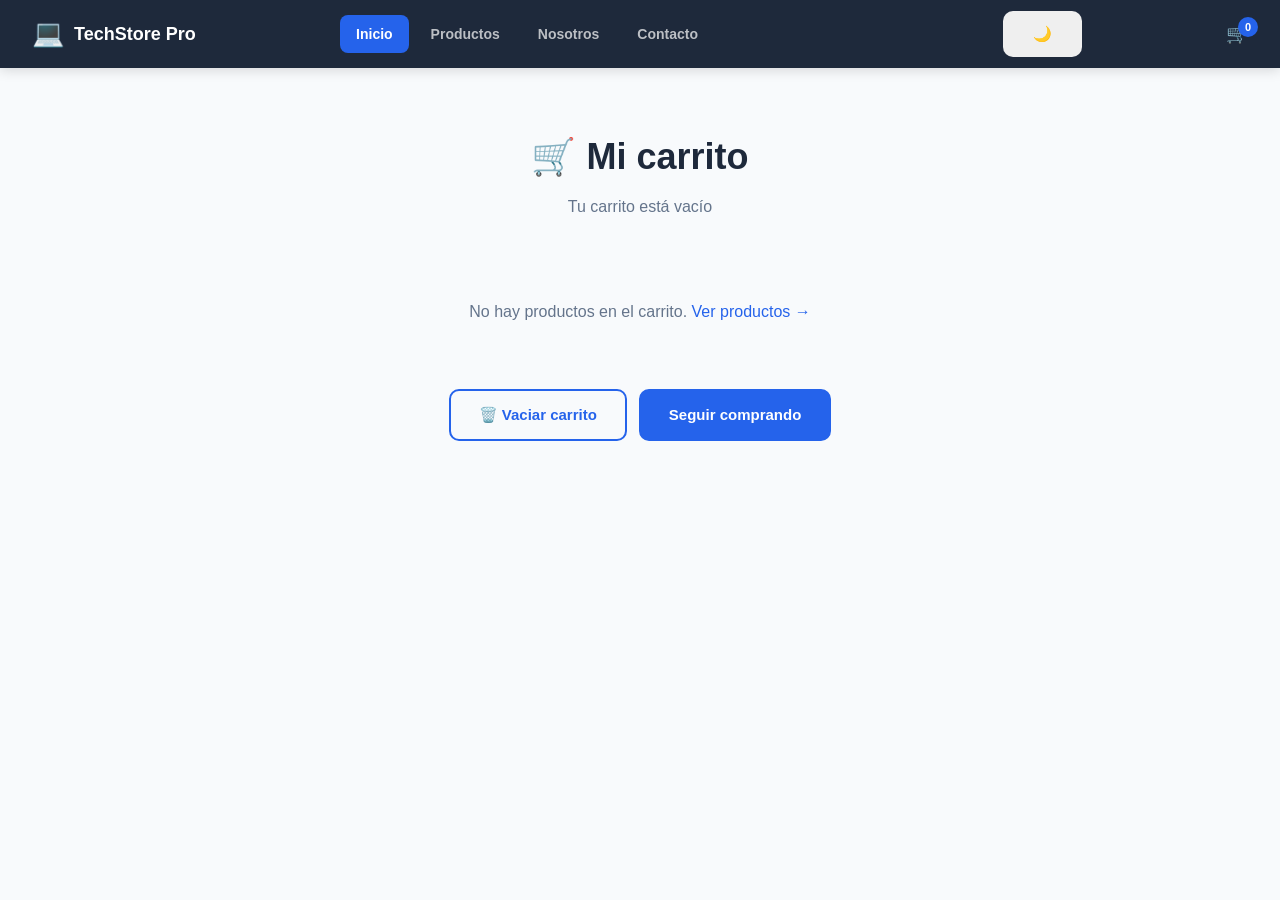
==== carrito.html @ 285c1729 "solucion del error" ====
<!DOCTYPE html>
<html lang="es">
<head>
    <meta charset="UTF-8">
    <meta name="viewport" content="width=device-width, initial-scale=1.0">
    <title>TechStore Pro | Inicio </title>
    <link rel="stylesheet" href="css/styles.css">
</head>
<body>
     <!-- BARRA SCROLL — S06: div vacío, el CSS lo posiciona y el JS le da el ancho -->
     <div class="barra-scroll" id="barra-scroll"></div>
     <!-- ============================================================
          HEADER — Copia este bloque IGUAL en todas las páginas
          Solo cambia el class="activo" al enlace de la página actual
          ============================================================ -->
     <header class="header">
       <div class="header-logo">
         <!--
           ✏️ Opción A: Logo con imagen
           <img src="img/logo.png" alt="Logo mi proyecto" class="logo-img">
           ✏️ Opción B: Solo texto (más fácil para empezar)
         -->
         <span class="logo-icono">💻</span>
         <span class="logo-texto">TechStore Pro</span>
       </div>
   
       <!-- Botón hamburguesa — JavaScript lo activará en la próxima sesión -->
       <button id="menu-toggle" class="menu-toggle" aria-label="Abrir menú" aria-expanded="false">
         <span></span>
         <span></span>
         <span></span>
       </button>
   
       <nav id="nav-menu" class="nav-menu">
         <!-- class="activo" va en el enlace de la página actual -->
         <a href="index.html" class="activo">Inicio</a>
         <!--
           ✏️ Ajusta los nombres según tu proyecto:
           - Tienda: "Productos", "Ofertas"
           - Servicios: "Servicios", "Portafolio"
           - Educación: "Cursos", "Instructores"
           - Restaurante: "Menú", "Reservas"
         -->
         <a href="productos.html">Productos</a>
         <a href="nosotros.html">Nosotros</a>
         <a href="contacto.html">Contacto</a>
       
       </nav>
    

       <div class="header-acciones"></div>
         <button id ="btn-tema" class="btn tema "aria-label="cambiar tema ">🌙</button>
         <div class="carrito-badge-contenedor">
           <span>🛒</span>
           <span class="carrito-badge" id="carrito-badge">0</span>
         </div>
       </div>
     </header>
     <main>
        <section class="seccion-carrito" id="seccion-carrito">
          <div class="seccion-header">
            <h2>🛒 Mi carrito</h2>
            <p id="carrito-resumen">Cargando...</p>
          </div>
          
          <!-- ✏️ La lista de productos se genera con JavaScript -->
          <div id="lista-carrito"></div>
          
          <!-- Botón para vaciar el carrito -->
          <div class="carrito-acciones">
            <button id="btn-vaciar" class="btn btn-secundario">🗑️ Vaciar carrito</button>
            <a href="index.html" class="btn btn-primario">Seguir comprando</a>
          </div>
        </section>
      </main>
      <script src="js/main.js"></script>
</body>
</html>
---- css/styles.css ----
/* ============================================================
   VARIABLES CSS — ✏️ PERSONALIZA ESTOS COLORES
   Son los colores de tu proyecto. Cámbialos aquí y se
   actualizan en toda la página automáticamente.
   ============================================================ */
:root {
  /* ✏️ Color principal de tu marca (botones, enlaces activos, acentos) */
  --color-primario:    #2563eb;

  /* ✏️ Color secundario (hover, detalles) */
  --color-secundario:  #1d4ed8;

  /* ✏️ Color oscuro (header, footer, textos) */
  --color-oscuro:      #1e293b;

  /* ✏️ Color de fondo general de la página */
  --color-fondo:       #f8fafc;

  /* ✏️ Color de fondo de las tarjetas */
  --color-blanco:      #ffffff;

  /* ✏️ Color del texto principal */
  --color-texto:       #334155;

  /* ✏️ Color del texto secundario / descripciones */
  --color-texto-suave: #64748b;

  /* ✏️ Color del borde de tarjetas y separadores */
  --color-borde:       #e2e8f0;

  /* Radio de bordes (no es necesario cambiar) */
  --radio:             10px;
  --radio-grande:      16px;

  /* Sombra suave para tarjetas */
  --sombra:            0 2px 12px rgba(0,0,0,0.07);
  --sombra-hover:      0 8px 28px rgba(0,0,0,0.13);

  /* Altura del header (usada para el top del sticky) */
  --alto-header:       68px;
}

/* ============================================================
   RESET Y BASE
   ============================================================ */
*, *::before, *::after {
  margin: 0;
  padding: 0;
  box-sizing: border-box;
}

html { scroll-behavior: smooth; }

body {
  font-family: 'Inter', Arial, sans-serif;
  background-color: var(--color-fondo);
  color: var(--color-texto);
  line-height: 1.6;
  font-size: 16px;
}

img {
  max-width: 100%;
  display: block;
}

a {
  color: var(--color-primario);
  text-decoration: none;
  transition: color .2s;
}

a:hover { color: var(--color-secundario); }

/* ============================================================
   HEADER
   ============================================================ */
.header {
  background-color: var(--color-oscuro);
  height: var(--alto-header);
  padding: 0 32px;
  position: sticky;
  top: 0;
  z-index: 100;

  /* Flexbox: logo izquierda · hamburguesa + nav derecha */
  display: flex;
  align-items: center;
  justify-content: space-between;

  box-shadow: 0 2px 12px rgba(0,0,0,0.15);
}

/* Logo */
.header-logo {
  display: flex;
  align-items: center;
  gap: 10px;
  text-decoration: none;
}

.logo-icono { font-size: 26px; }

.logo-texto {
  font-size: 18px;
  font-weight: 800;
  color: white;
  /* ✏️ Puedes cambiar el color del texto del logo */
  white-space: nowrap;
}

/* Navegación */
.nav-menu {
  display: flex;
  gap: 6px;
  align-items: center;
}

.nav-menu a {
  color: rgba(255,255,255,0.7);
  font-size: 14px;
  font-weight: 600;
  padding: 8px 16px;
  border-radius: 8px;
  transition: all .2s;
}

.nav-menu a:hover {
  color: white;
  background: rgba(255,255,255,0.1);
}

/* Enlace activo — página actual */
.nav-menu a.activo {
  color: white;
  background: var(--color-primario);
}

/* Botón hamburguesa — visible solo en móvil */
.menu-toggle {
  display: none;       /* Se muestra en el media query de abajo */
  flex-direction: column;
  gap: 5px;
  background: none;
  border: none;
  cursor: pointer;
  padding: 8px;
  border-radius: 8px;
  transition: background .2s;
}

.menu-toggle:hover { background: rgba(255,255,255,0.1); }

.menu-toggle span {
  display: block;
  width: 24px;
  height: 2px;
  background: white;
  border-radius: 2px;
  transition: all .3s;
}

/* ============================================================
   BOTONES
   ============================================================ */
.btn {
  display: inline-block;
  padding: 12px 28px;
  border-radius: var(--radio);
  font-size: 15px;
  font-weight: 700;
  cursor: pointer;
  border: 2px solid transparent;
  transition: all .2s;
  text-align: center;
}

.btn-primario {
  background-color: var(--color-primario);
  color: white;
  border-color: var(--color-primario);
}

.btn-primario:hover {
  background-color: var(--color-secundario);
  border-color: var(--color-secundario);
  color: white;
  transform: translateY(-1px);
  box-shadow: var(--sombra-hover);
}

.btn-secundario {
  background-color: transparent;
  color: var(--color-primario);
  border-color: var(--color-primario);
}

.btn-secundario:hover {
  background-color: var(--color-primario);
  color: white;
}

/* ============================================================
   HERO
   ============================================================ */
.hero {
  /* ✏️ Cambia el gradiente por los colores de tu proyecto */
  background: linear-gradient(135deg, var(--color-oscuro) 0%, #1e3a5f 100%);
  color: white;
  padding: 100px 32px;
  min-height: 500px;

  display: flex;
  align-items: center;
  justify-content: center;
}

.hero-contenido {
  max-width: 700px;
  text-align: center;
  display: flex;
  flex-direction: column;
  align-items: center;
  gap: 20px;
}

.hero h1 {
  font-size: clamp(32px, 5vw, 60px);
  font-weight: 800;
  line-height: 1.15;
  color: white;
}

.hero-destacado {
  /* ✏️ Color del texto destacado en el hero */
  color: #93c5fd;
}

.hero p {
  font-size: 18px;
  color: rgba(255,255,255,0.75);
  max-width: 560px;
  line-height: 1.7;
}

.hero-acciones {
  display: flex;
  gap: 16px;
  flex-wrap: wrap;
  justify-content: center;
  margin-top: 8px;
}

/* ============================================================
   SECCIONES GENERALES
   ============================================================ */
.seccion-header {
  text-align: center;
  margin-bottom: 40px;
}

.seccion-header h2 {
  font-size: clamp(24px, 3vw, 36px);
  font-weight: 800;
  color: var(--color-oscuro);
  margin-bottom: 8px;
}

.seccion-header p {
  font-size: 16px;
  color: var(--color-texto-suave);
  max-width: 500px;
  margin: 0 auto;
}

.seccion-cta {
  text-align: center;
  margin-top: 40px;
}

/* ============================================================
   GRID DE TARJETAS
   ============================================================ */
.seccion-tarjetas {
  padding: 80px 32px;
  max-width: 1200px;
  margin: 0 auto;
}

.grid-tarjetas {
  display: grid;
  grid-template-columns: repeat(3, 1fr);
  gap: 24px;
}

.tarjeta {
  background: var(--color-blanco);
  border: 1px solid var(--color-borde);
  border-radius: var(--radio-grande);
  overflow: hidden;
  box-shadow: var(--sombra);
  transition: transform .25s, box-shadow .25s;
  display: flex;
  flex-direction: column;
}

.tarjeta:hover {
  transform: translateY(-5px);
  box-shadow: var(--sombra-hover);
}

.tarjeta-img {
  width: 100%;
  height: 200px;
  object-fit: cover;
}

.tarjeta-info {
  padding: 20px;
  flex: 1;
  display: flex;
  flex-direction: column;
  gap: 8px;
}

.tarjeta-nombre {
  font-size: 16px;
  font-weight: 700;
  color: var(--color-oscuro);
}

.tarjeta-desc {
  font-size: 14px;
  color: var(--color-texto-suave);
  line-height: 1.6;
  flex: 1;
}

.tarjeta-pie {
  display: flex;
  align-items: center;
  justify-content: space-between;
  margin-top: 12px;
  padding-top: 12px;
  border-top: 1px solid var(--color-borde);
}

.tarjeta-precio {
  font-size: 17px;
  font-weight: 800;
  color: var(--color-primario);
}

.btn-accion {
  background: var(--color-primario);
  color: white;
  border: none;
  padding: 8px 18px;
  border-radius: 8px;
  font-size: 13px;
  font-weight: 700;
  cursor: pointer;
  transition: background .2s, transform .2s;
}

.btn-accion:hover {
  background: var(--color-secundario);
  transform: translateY(-1px);
}

/* ============================================================
   SECCIÓN ABOUT (mini — index.html)
   ============================================================ */
.seccion-about {
  background: var(--color-oscuro);
  color: white;
  padding: 80px 32px;

  display: grid;
  grid-template-columns: 1fr 1fr;
  gap: 60px;
  align-items: center;
  max-width: 100%;
}

.about-texto h2 {
  font-size: clamp(24px, 3vw, 36px);
  font-weight: 800;
  margin-bottom: 16px;
  color: white;
}

.about-texto p {
  font-size: 16px;
  color: rgba(255,255,255,0.65);
  line-height: 1.75;
  margin-bottom: 24px;
}

.about-stats {
  display: flex;
  gap: 32px;
  justify-content: center;
  flex-wrap: wrap;
}

.stat {
  text-align: center;
  display: flex;
  flex-direction: column;
  gap: 6px;
}

.stat-numero {
  font-size: 40px;
  font-weight: 800;
  color: var(--color-primario);
  /* ✏️ Puedes cambiar el color de las estadísticas */
  line-height: 1;
}

.stat-label {
  font-size: 13px;
  color: rgba(255,255,255,0.55);
  text-transform: uppercase;
  letter-spacing: 1px;
  font-weight: 600;
}

/* ============================================================
   FOOTER
   ============================================================ */
.footer {
  background-color: var(--color-oscuro);
  color: rgba(255,255,255,0.7);
  padding: 60px 32px 0;
  border-top: 1px solid rgba(255,255,255,0.07);
}

.footer-contenido {
  max-width: 1200px;
  margin: 0 auto;
  display: grid;
  grid-template-columns: 2fr 1fr 1fr;
  gap: 48px;
  padding-bottom: 48px;
  border-bottom: 1px solid rgba(255,255,255,0.08);
}

.footer-marca .logo-texto { font-size: 18px; font-weight: 800; color: white; }
.footer-marca p { font-size: 13.5px; color: rgba(255,255,255,0.45); margin-top: 10px; line-height: 1.6; max-width: 240px; }

.footer-nav, .footer-contacto { display: flex; flex-direction: column; gap: 10px; }

.footer-nav h4, .footer-contacto h4 {
  font-size: 12px;
  font-weight: 700;
  text-transform: uppercase;
  letter-spacing: 1.5px;
  color: rgba(255,255,255,0.4);
  margin-bottom: 6px;
}

.footer-nav a {
  color: rgba(255,255,255,0.65);
  font-size: 14px;
  transition: color .2s;
}

.footer-nav a:hover { color: white; }

.footer-contacto p { font-size: 14px; color: rgba(255,255,255,0.55); }

.footer-copy {
  max-width: 1200px;
  margin: 0 auto;
  padding: 20px 0;
  text-align: center;
  font-size: 13px;
  color: rgba(255,255,255,0.3);
}

/* ============================================================
   ESTILOS PÁGINA PRODUCTOS (productos.html)
   ============================================================ */
.page-header {
  background: var(--color-oscuro);
  color: white;
  padding: 60px 32px;
  text-align: center;
}

.page-header h1 {
  font-size: clamp(28px, 4vw, 48px);
  font-weight: 800;
  margin-bottom: 12px;
}

.page-header p {
  font-size: 17px;
  color: rgba(255,255,255,0.6);
  max-width: 500px;
  margin: 0 auto;
}

.breadcrumb {
  font-size: 13px;
  color: rgba(255,255,255,0.4);
  margin-top: 16px;
}

.breadcrumb a { color: rgba(255,255,255,0.6); }
.breadcrumb a:hover { color: white; }

/* ============================================================
   ESTILOS PÁGINA NOSOTROS (nosotros.html)
   ============================================================ */
.seccion-mision {
  padding: 80px 32px;
  max-width: 1200px;
  margin: 0 auto;
  display: grid;
  grid-template-columns: 1fr 1fr;
  gap: 60px;
  align-items: center;
}

.mision-texto h2 {
  font-size: clamp(24px, 3vw, 36px);
  font-weight: 800;
  color: var(--color-oscuro);
  margin-bottom: 16px;
}

.mision-texto p {
  font-size: 15px;
  color: var(--color-texto-suave);
  line-height: 1.8;
  margin-bottom: 16px;
}

.mision-valores {
  display: flex;
  flex-direction: column;
  gap: 16px;
}

.valor {
  background: var(--color-blanco);
  border: 1px solid var(--color-borde);
  border-left: 4px solid var(--color-primario);
  border-radius: 0 var(--radio) var(--radio) 0;
  padding: 16px 20px;
}

.valor h3 { font-size: 15px; font-weight: 700; color: var(--color-oscuro); margin-bottom: 4px; }
.valor p  { font-size: 13.5px; color: var(--color-texto-suave); }

/* Grid del equipo */
.seccion-equipo {
  background: var(--color-fondo);
  padding: 80px 32px;
  text-align: center;
  border-top: 1px solid var(--color-borde);
}

.grid-equipo {
  display: grid;
  grid-template-columns: repeat(3, 1fr);
  gap: 28px;
  max-width: 900px;
  margin: 40px auto 0;
}

.miembro {
  background: var(--color-blanco);
  border: 1px solid var(--color-borde);
  border-radius: var(--radio-grande);
  padding: 28px 20px;
  box-shadow: var(--sombra);
  text-align: center;
  display: flex;
  flex-direction: column;
  align-items: center;
  gap: 10px;
}

.miembro-avatar {
  width: 80px;
  height: 80px;
  border-radius: 50%;
  object-fit: cover;
  border: 3px solid var(--color-primario);
}

.miembro-avatar-placeholder {
  width: 80px;
  height: 80px;
  border-radius: 50%;
  background: linear-gradient(135deg, var(--color-primario), var(--color-secundario));
  display: flex;
  align-items: center;
  justify-content: center;
  font-size: 28px;
  color: white;
}

.miembro h3 { font-size: 16px; font-weight: 700; color: var(--color-oscuro); }
.miembro .cargo { font-size: 13px; color: var(--color-primario); font-weight: 600; }
.miembro p { font-size: 13.5px; color: var(--color-texto-suave); line-height: 1.6; }

/* ============================================================
   ESTILOS PÁGINA CONTACTO (contacto.html)
   ============================================================ */
.seccion-contacto {
  padding: 80px 32px;
  max-width: 1200px;
  margin: 0 auto;
  display: grid;
  grid-template-columns: 2fr 1fr;
  gap: 48px;
  align-items: start;
}

.form-contacto {
  background: var(--color-blanco);
  border: 1px solid var(--color-borde);
  border-radius: var(--radio-grande);
  padding: 36px;
  box-shadow: var(--sombra);
  display: flex;
  flex-direction: column;
  gap: 20px;
}

.form-contacto h2 {
  font-size: 26px;
  font-weight: 800;
  color: var(--color-oscuro);
  margin-bottom: 4px;
}

.form-contacto > p {
  font-size: 14px;
  color: var(--color-texto-suave);
  margin-bottom: 8px;
}

/* Campos del formulario */
.campo {
  display: flex;
  flex-direction: column;
  gap: 6px;
}

.campo label {
  font-size: 14px;
  font-weight: 600;
  color: var(--color-oscuro);
}

.campo input,
.campo textarea,
.campo select {
  padding: 12px 16px;
  border: 1px solid var(--color-borde);
  border-radius: var(--radio);
  font-size: 15px;
  font-family: inherit;
  color: var(--color-texto);
  background: var(--color-fondo);
  transition: border-color .2s, box-shadow .2s;
  outline: none;
}

.campo input:focus,
.campo textarea:focus,
.campo select:focus {
  border-color: var(--color-primario);
  box-shadow: 0 0 0 3px rgba(37,99,235,0.12);
  background: white;
}

/* Estado de error — JavaScript agrega esta clase */
.campo.tiene-error input,
.campo.tiene-error textarea {
  border-color: #ef4444;
  box-shadow: 0 0 0 3px rgba(239,68,68,0.1);
}

/* Mensaje de error — JavaScript escribe el texto aquí */
.campo .error {
  font-size: 12px;
  color: #ef4444;
  font-weight: 600;
  min-height: 16px;
}

.campo textarea { resize: vertical; min-height: 120px; }

.btn-enviar {
  background: var(--color-primario);
  color: white;
  border: none;
  padding: 14px 32px;
  border-radius: var(--radio);
  font-size: 16px;
  font-weight: 700;
  cursor: pointer;
  transition: background .2s, transform .2s;
  align-self: flex-start;
}

.btn-enviar:hover {
  background: var(--color-secundario);
  transform: translateY(-1px);
}

/* Columna de datos de contacto */
.datos-contacto {
  display: flex;
  flex-direction: column;
  gap: 16px;
}

.dato-item {
  background: var(--color-blanco);
  border: 1px solid var(--color-borde);
  border-radius: var(--radio);
  padding: 20px;
  display: flex;
  align-items: flex-start;
  gap: 14px;
  box-shadow: var(--sombra);
}

.dato-icono {
  font-size: 22px;
  flex-shrink: 0;
  margin-top: 2px;
}

.dato-item h4 { font-size: 14px; font-weight: 700; color: var(--color-oscuro); margin-bottom: 4px; }
.dato-item p  { font-size: 13.5px; color: var(--color-texto-suave); line-height: 1.5; }

/* ============================================================
   RESPONSIVE — TABLET (768px)
   ============================================================ */
@media (max-width: 768px) {

  /* Header: mostrar botón hamburguesa, ocultar nav */
  .menu-toggle { display: flex; }

  .nav-menu {
    display: none;
    position: absolute;
    top: var(--alto-header);
    left: 0; right: 0;
    background: var(--color-oscuro);
    flex-direction: column;
    padding: 16px;
    gap: 4px;
    border-top: 1px solid rgba(255,255,255,0.08);
    box-shadow: 0 8px 24px rgba(0,0,0,0.2);
  }

  /* JavaScript agrega .open al nav-menu */
  .nav-menu.open { display: flex; }

  .nav-menu a { padding: 12px 16px; border-radius: 8px; }

  /* Grid tarjetas: 3 → 2 columnas */
  .grid-tarjetas { grid-template-columns: repeat(2, 1fr); }

  /* About: 2 → 1 columna */
  .seccion-about { grid-template-columns: 1fr; gap: 40px; padding: 60px 24px; }

  /* Footer: 3 → 1 columna */
  .footer-contenido { grid-template-columns: 1fr; gap: 32px; }

  /* Nosotros misión: 2 → 1 columna */
  .seccion-mision { grid-template-columns: 1fr; gap: 40px; padding: 60px 24px; }

  /* Equipo: 3 → 2 columnas */
  .grid-equipo { grid-template-columns: repeat(2, 1fr); }

  /* Contacto: 2 → 1 columna */
  .seccion-contacto { grid-template-columns: 1fr; padding: 60px 24px; }

  /* Padding general */
  .seccion-tarjetas { padding: 60px 24px; }
  .seccion-equipo   { padding: 60px 24px; }
  .hero             { padding: 80px 24px; }

}

/* ============================================================
   RESPONSIVE — MÓVIL (480px)
   ============================================================ */
@media (max-width: 480px) {

  .header { padding: 0 16px; }

  /* Grid tarjetas: 2 → 1 columna */
  .grid-tarjetas { grid-template-columns: 1fr; }

  /* Equipo: 2 → 1 columna */
  .grid-equipo { grid-template-columns: 1fr; max-width: 340px; }

  /* Estadísticas del about */
  .about-stats { gap: 24px; }
  .stat-numero { font-size: 32px; }

  /* Hero */
  .hero { padding: 60px 16px; min-height: auto; }
  .hero-acciones { flex-direction: column; width: 100%; }
  .hero-acciones .btn { width: 100%; text-align: center; }

  /* Formulario */
  .form-contacto { padding: 24px 16px; }
  .btn-enviar { width: 100%; }

  .page-header { padding: 40px 16px; }
  .seccion-tarjetas { padding: 40px 16px; }

}


/* ── MODAL PRODUCTO · S06 ─────────────────────────── */
.modal-overlay {
  position: fixed;
  inset: 0;
  background: rgba(0, 0, 0, 0.55);
  z-index: 500;
  display: none;
  align-items: center;
  justify-content: center;
  padding: 20px;
}

.modal-overlay.visible {
  display: flex;
}

.modal-caja {
  background: #fff;
  border-radius: 20px;
  padding: 40px;
  max-width: 400px;
  width: 100%;
  text-align: center;
  position: relative;
  box-shadow: 0 24px 64px rgba(0, 0, 0, 0.18);
}

.modal-cerrar {
  position: absolute;
  top: 14px;
  right: 14px;
  background: #f1f5f9;
  border: none;
  width: 32px;
  height: 32px;
  border-radius: 50%;
  font-size: 18px;
  font-weight: 700;
  cursor: pointer;
  color: #64748b;
  display: flex;
  align-items: center;
  justify-content: center;
}

.modal-icono {
  font-size: 48px;
  margin-bottom: 12px;
}

.modal-titulo {
  font-size: 22px;
  font-weight: 700;
  margin-bottom: 8px;
  color: #1a1a2e;
}

.modal-desc {
  font-size: 14px;
  color: #64748b;
  margin-bottom: 12px;
  line-height: 1.6;
}

.modal-precio {
  font-size: 28px;
  font-weight: 900;
  color: #39a900;
  margin-bottom: 20px;
}

.modal-btn-carrito {
  background: #39a900;
  color: #fff;
  border: none;
  padding: 14px 32px;
  border-radius: 10px;
  font-size: 15px;
  font-weight: 700;
  cursor: pointer;
  width: 100%;
}

.modal-btn-carrito:hover {
  background: #2d8400;
}

/* -- BARRA DE PROGRESO SCROLL . S06 --------------*/
.barra-scroll {
  position: fixed;
  top: 0;
  left: 0;
  height: 4px;
  width: 0%;
  background: linear-gradient(90deg, #39a900, #ff6b00);
  z-index: 1000;
  transition: width 0.1s;
}

/* ---- BADGE HOVER TARJETA . S06 ------------------*/
.tarjeta{
  overflow: visible; /* necesario para posicionar el badge */
}

.badge-disponible {
  position: absolute;
  top: -10px;
  right: -10px;
  background: #39a900;
  color: #fff;
  font-size: 11px;
  font-weight: 700;
  padding: 4px 10px;
  border-radius: 12px;
  display: none;
  z-index: 10;
}

.badge-disponible.visible{
  display: inline-block;
}

/* ===== S07: TEMA OSCURO ===== */

/* Mismo padding que los links del nav — así queda alineado */
.btn-tema {
  background: rgba(255, 255, 255, 0.1);
  border: 1px solid rgba(255, 255, 255, 0.2);
  border-radius: 8px;
  padding: 8px 12px;
  cursor: pointer;
  font-size: 15px;
  color: white;
  transition: background 0.2s, border-color 0.2s;
  line-height: 1;
}

.btn-tema:hover {
  background: rgba(255, 255, 255, 0.2);
  border-color: rgba(255, 255, 255, 0.4);
}

/* Variables del tema oscuro */
body.tema-oscuro {
  --color-fondo:       #0f172a;
  --color-blanco:      #1e293b;
  --color-texto:       #e2e8f0;
  --color-texto-suave: #94a3b8;
  --color-borde:       #334155;
}

body.tema-oscuro .seccion-header h2 { color: #f1f5f9; }

body.tema-oscuro .tarjeta {
  background: #1e293b;
  border-color: #334155;
}

body.tema-oscuro .tarjeta-nombre { color: #f1f5f9; }

body.tema-oscuro .modal-caja  { background: #1e293b; color: #f1f5f9; }
body.tema-oscuro .modal-titulo { color: #f1f5f9; }
body.tema-oscuro .modal-desc   { color: #94a3b8; }

.header-acciones {
  display: flex;
  align-items: center;
  gap: 8px;
}

/* ===== S07: BADGE CARRITO ===== */
.carrito-badge-contenedor {
  position: relative;
  display: flex;
  align-items: center;
  cursor: pointer;
}

.carrito-badge-contenedor > span:first-child {
  font-size: 18px;
  line-height: 1;
}

.carrito-badge {
  position: absolute;
  top: -8px;
  right: -10px;
  background: var(--color-primario);
  color: white;
  border-radius: 50%;
  width: 20px;
  height: 20px;
  font-size: 11px;
  font-weight: 700;
  display: flex;
  align-items: center;
  justify-content: center;
  line-height: 1;
}

.carrito-badge.oculto {
  display: none;
}

/* ===== S07: PÁGINA CARRITO ===== */
.seccion-carrito {
  max-width: 800px;
  margin: 60px auto;
  padding: 0 32px;
}

.carrito-item {
  display: flex;
  align-items: center;
  gap: 16px;
  background: var(--color-blanco);
  border: 1px solid var(--color-borde);
  border-radius: var(--radio);
  padding: 16px 20px;
  margin-bottom: 12px;
}

.carrito-item-icono { font-size: 32px; }
.carrito-item-info  { flex: 1; }
.carrito-item-nombre { font-weight: 700; color: var(--color-oscuro); }
.carrito-item-precio { color: var(--color-primario); font-weight: 700; }
.carrito-item-fecha  { font-size: 12px; color: var(--color-texto-suave); }

.carrito-acciones {
  display: flex;
  gap: 12px;
  margin-top: 24px;
  justify-content: center;
}

.carrito-vacio {
  text-align: center;
  padding: 40px;
  color: var(--color-texto-suave);
}

/* ===== S08: ERROR FETCH ===== */
.error-fetch {
  grid-column: 1 / -1;
  text-align: center;
  padding: 60px 32px;
  color: #ef4444;
  font-size: 18px;
  display: flex;
  flex-direction: column;
  align-items: center;
  gap: 16px;
}
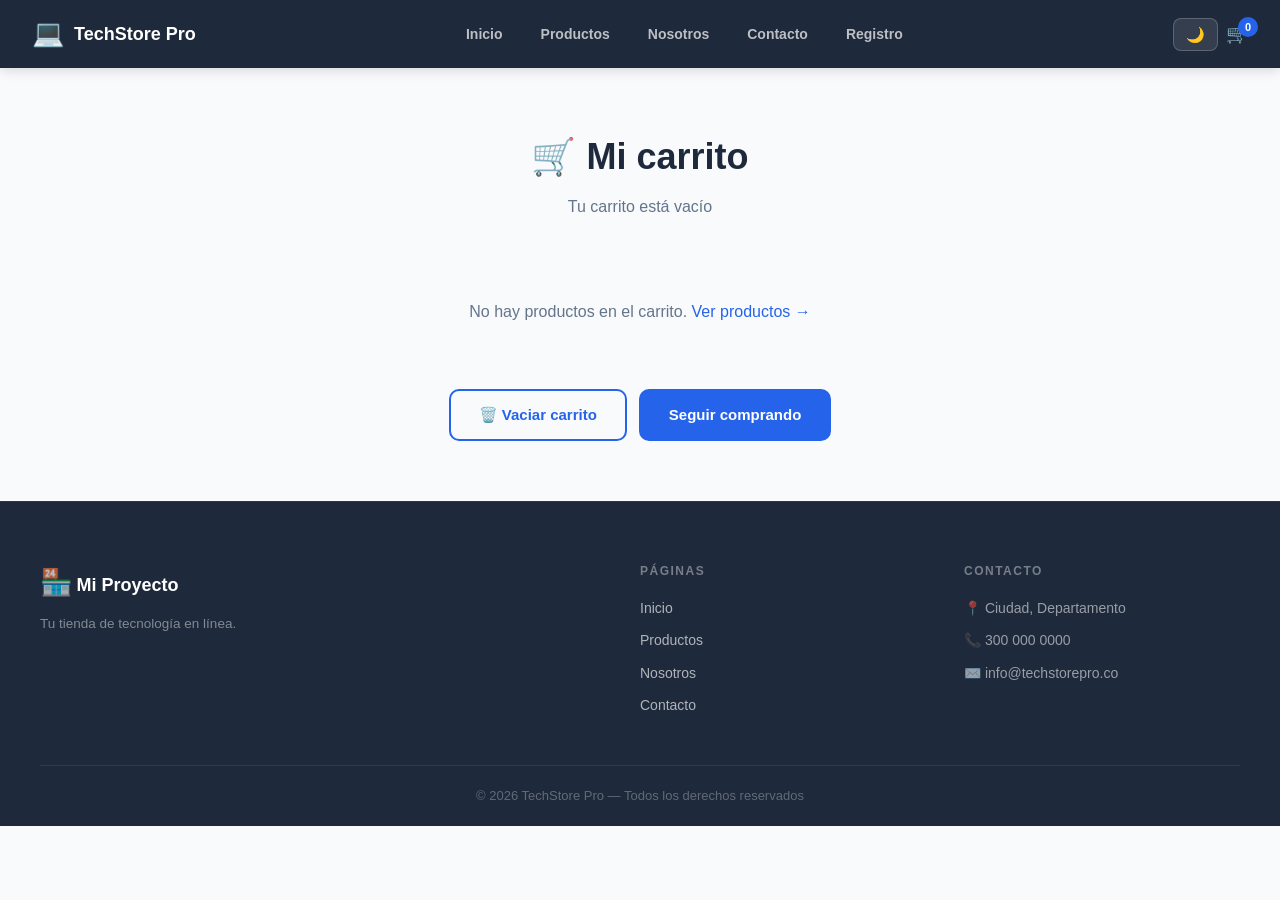
==== commit a72b0d7d: "feat: registro con API Colombia departamentos municipios - S09" ====
--- a/carrito.html
+++ b/carrito.html
@@ -1,78 +1,90 @@
 <!DOCTYPE html>
 <html lang="es">
 <head>
-    <meta charset="UTF-8">
-    <meta name="viewport" content="width=device-width, initial-scale=1.0">
-    <title>TechStore Pro | Inicio </title>
-    <link rel="stylesheet" href="css/styles.css">
+  <meta charset="UTF-8">
+  <meta name="viewport" content="width=device-width, initial-scale=1.0">
+  <title>Mi Carrito - TechStore Pro</title>
+  <link rel="stylesheet" href="css/styles.css">
 </head>
 <body>
-     <!-- BARRA SCROLL — S06: div vacío, el CSS lo posiciona y el JS le da el ancho -->
-     <div class="barra-scroll" id="barra-scroll"></div>
-     <!-- ============================================================
-          HEADER — Copia este bloque IGUAL en todas las páginas
-          Solo cambia el class="activo" al enlace de la página actual
-          ============================================================ -->
-     <header class="header">
-       <div class="header-logo">
-         <!--
-           ✏️ Opción A: Logo con imagen
-           <img src="img/logo.png" alt="Logo mi proyecto" class="logo-img">
-           ✏️ Opción B: Solo texto (más fácil para empezar)
-         -->
-         <span class="logo-icono">💻</span>
-         <span class="logo-texto">TechStore Pro</span>
-       </div>
-   
-       <!-- Botón hamburguesa — JavaScript lo activará en la próxima sesión -->
-       <button id="menu-toggle" class="menu-toggle" aria-label="Abrir menú" aria-expanded="false">
-         <span></span>
-         <span></span>
-         <span></span>
-       </button>
-   
-       <nav id="nav-menu" class="nav-menu">
-         <!-- class="activo" va en el enlace de la página actual -->
-         <a href="index.html" class="activo">Inicio</a>
-         <!--
-           ✏️ Ajusta los nombres según tu proyecto:
-           - Tienda: "Productos", "Ofertas"
-           - Servicios: "Servicios", "Portafolio"
-           - Educación: "Cursos", "Instructores"
-           - Restaurante: "Menú", "Reservas"
-         -->
-         <a href="productos.html">Productos</a>
-         <a href="nosotros.html">Nosotros</a>
-         <a href="contacto.html">Contacto</a>
-       
-       </nav>
-    
+  <!-- BARRA SCROLL -->
+  <div class="barra-scroll" id="barra-scroll"></div>
 
-       <div class="header-acciones"></div>
-         <button id ="btn-tema" class="btn tema "aria-label="cambiar tema ">🌙</button>
-         <div class="carrito-badge-contenedor">
-           <span>🛒</span>
-           <span class="carrito-badge" id="carrito-badge">0</span>
-         </div>
-       </div>
-     </header>
-     <main>
-        <section class="seccion-carrito" id="seccion-carrito">
-          <div class="seccion-header">
-            <h2>🛒 Mi carrito</h2>
-            <p id="carrito-resumen">Cargando...</p>
-          </div>
-          
-          <!-- ✏️ La lista de productos se genera con JavaScript -->
-          <div id="lista-carrito"></div>
-          
-          <!-- Botón para vaciar el carrito -->
-          <div class="carrito-acciones">
-            <button id="btn-vaciar" class="btn btn-secundario">🗑️ Vaciar carrito</button>
-            <a href="index.html" class="btn btn-primario">Seguir comprando</a>
-          </div>
-        </section>
-      </main>
-      <script src="js/main.js"></script>
+  <!-- HEADER -->
+  <header class="header">
+    <div class="header-logo">
+      <span class="logo-icono">💻</span>
+      <span class="logo-texto">TechStore Pro</span>
+    </div>
+
+    <button id="menu-toggle" class="menu-toggle" aria-label="Abrir menú" aria-expanded="false">
+      <span></span>
+      <span></span>
+      <span></span>
+    </button>
+
+    <nav id="nav-menu" class="nav-menu">
+      <a href="index.html">Inicio</a>
+      <a href="productos.html">Productos</a>
+      <a href="nosotros.html">Nosotros</a>
+      <a href="contacto.html">Contacto</a>
+      <a href="registro.html">Registro</a>
+    </nav>
+
+    <div class="header-acciones">
+      <button id="btn-tema" class="btn-tema" aria-label="Cambiar tema">🌙</button>
+      <a href="carrito.html" class="carrito-badge-contenedor" aria-label="Ver carrito">
+        <span>🛒</span>
+        <span class="carrito-badge" id="carrito-badge">0</span>
+      </a>
+    </div>
+  </header>
+
+  <!-- MAIN - PÁGINA DEL CARRITO -->
+  <main>
+    <section class="seccion-carrito" id="seccion-carrito">
+      <div class="seccion-header">
+        <h2>🛒 Mi carrito</h2>
+        <p id="carrito-resumen">Tu carrito está vacío</p>
+      </div>
+
+      <!-- Aquí JavaScript inyectará los productos -->
+      <div id="lista-carrito"></div>
+
+      <div class="carrito-acciones">
+        <button id="btn-vaciar" class="btn btn-secundario">🗑️ Vaciar carrito</button>
+        <a href="index.html" class="btn btn-primario">Seguir comprando</a>
+      </div>
+    </section>
+  </main>
+
+  <!-- FOOTER -->
+  <footer class="footer">
+    <div class="footer-contenido">
+      <div class="footer-marca">
+        <span class="logo-icono">🏪</span>
+        <span class="logo-texto">Mi Proyecto</span>
+        <p>Tu tienda de tecnología en línea.</p>
+      </div>
+      <nav class="footer-nav">
+        <h4>Páginas</h4>
+        <a href="index.html">Inicio</a>
+        <a href="productos.html">Productos</a>
+        <a href="nosotros.html">Nosotros</a>
+        <a href="contacto.html">Contacto</a>
+      </nav>
+      <div class="footer-contacto">
+        <h4>Contacto</h4>
+        <p>📍 Ciudad, Departamento</p>
+        <p>📞 300 000 0000</p>
+        <p>✉️ info@techstorepro.co</p>
+      </div>
+    </div>
+    <div class="footer-copy">
+      <p>&copy; 2026 TechStore Pro — Todos los derechos reservados</p>
+    </div>
+  </footer>
+
+  <script src="js/main.js"></script>
 </body>
 </html>
